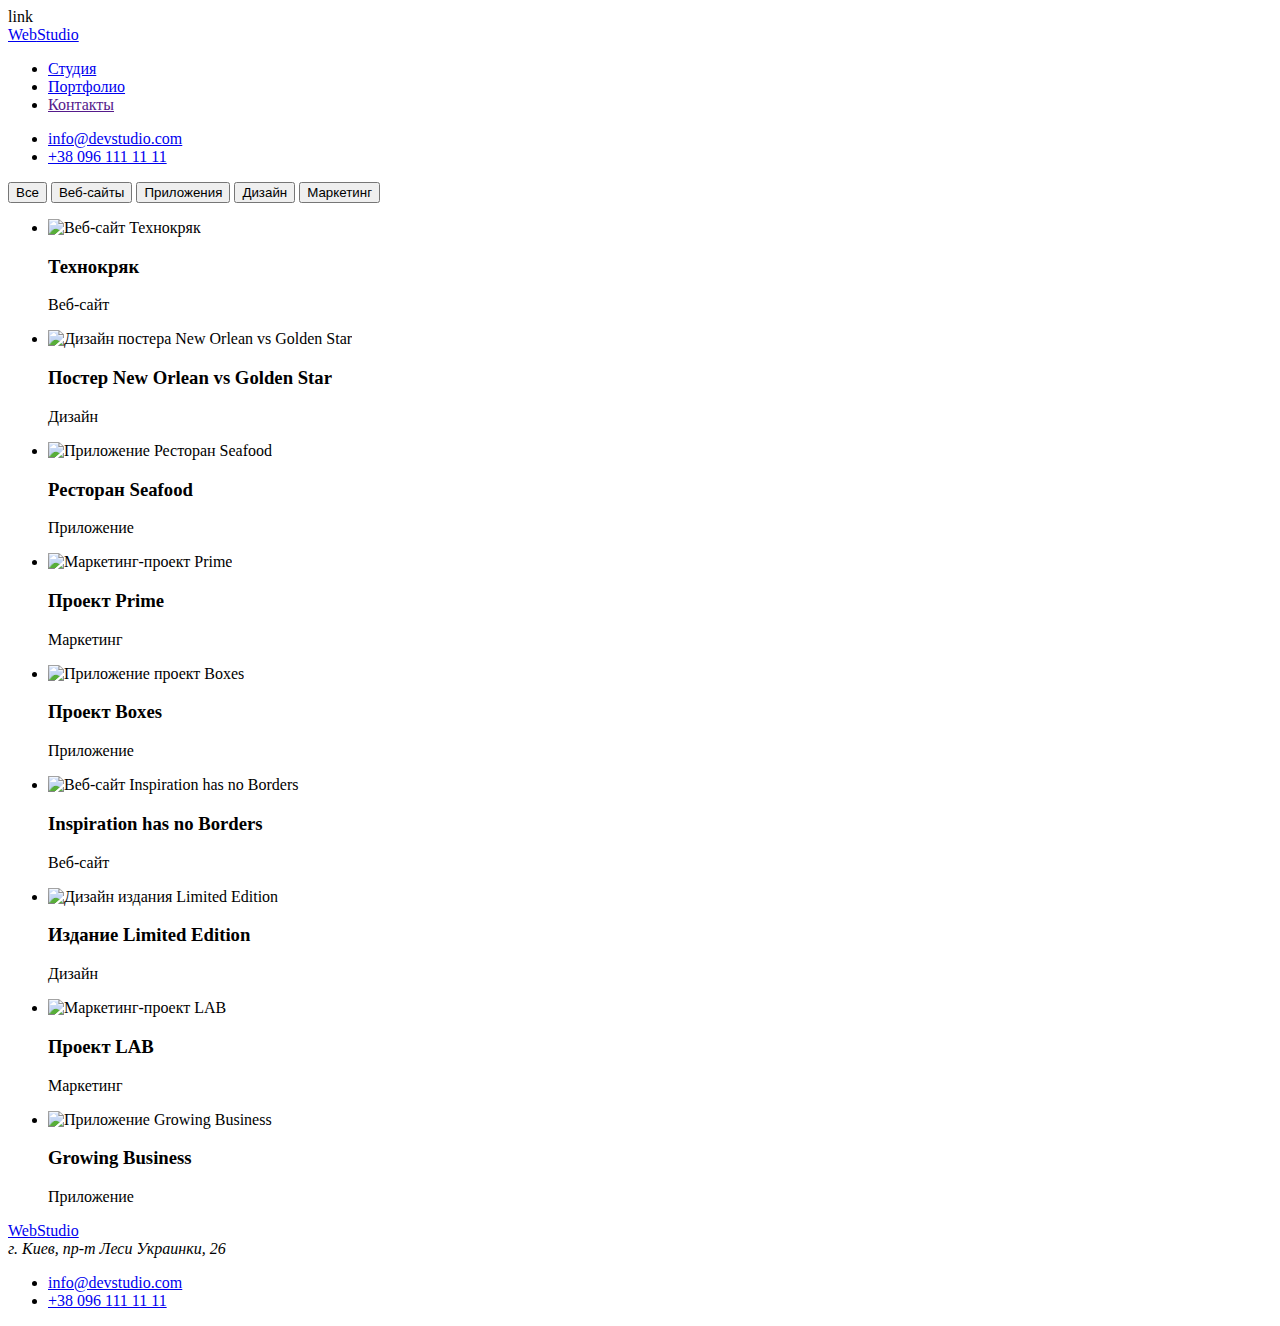
==== portfolio.html @ 2f12a527 "Правка 2" ====
<!DOCTYPE html>
<html lang="en">

<head>
    <meta charset="UTF-8">
    <meta http-equiv="X-UA-Compatible" content="IE=edge">
    <meta name="viewport" content="width=device-width, initial-scale=1.0">
    <title>Porfolio</title>
    link
</head>

<body>
    <!-- Header -->
    <header>
        <nav>
            <a href="https://vasyl96.github.io/goit-markup-hw-02/"> <span>Web</span>Studio</a>
            <ul>
                <li><a href="https://vasyl96.github.io/goit-markup-hw-02/">Студия</a></li>
                <li><a href="./portfolio.html">Портфолио</a></li>
                <li><a href="">Контакты</a></li>
            </ul>
        </nav>
        <ul>
            <li><a href="mailto:info@devstudio.com">info@devstudio.com</a></li>
            <li><a href="tel:+380961111111">+38 096 111 11 11</a></li>
        </ul>
    </header>
    <!-- Унікальний контент -->
    <main>
        <!-- Портфоліо -->
        <section>
            <!-- Кнопки -->
            <button type="button">Все</button>
            <button tupe="button">Веб-сайты</button>
            <button type="button">Приложения</button>
            <button tupe="button">Дизайн</button>
            <button tupe="button">Маркетинг</button>
            <!-- Види робіт -->
            <ul>
                <!-- Технокряк -->
                <li>
                    <img src="./img/технокряк.jpg" alt="Веб-сайт Технокряк" width="370" height="294">
                    <h3>Технокряк</h3>
                    <p>Веб-сайт</p>
                </li>
                <!-- New Orlean vs Golden Star -->
                <li>
                    <img src="./img/постер-new-orlean-vs-golden-star.jpg" alt="Дизайн постера New Orlean vs Golden Star"
                        width="370" height="294">
                    <h3>Постер New Orlean vs Golden Star</h3>
                    <p>Дизайн</p>
                </li>
                <!-- Ресторан Seafood -->
                <li>
                    <img src="./img/ресторан-seafood.jpg" alt="Приложение Ресторан Seafood" width="370" height="294">
                    <h3>Ресторан Seafood</h3>
                    <p>Приложение</p>
                </li>
                <!-- Проект Prime -->
                <li>
                    <img src="./img/проект-prime.jpg" alt="Маркетинг-проект Prime">
                    <h3>Проект Prime</h3>
                    <p>Маркетинг</p>
                </li>
                <!-- Проект Boxes -->
                <li>
                    <img src="./img/проект-boxes.jpg" alt="Приложение проект Boxes">
                    <h3>Проект Boxes</h3>
                    <p>Приложение</p>
                </li>
                <!-- Inspiration has no Borders -->
                <li>
                    <img src="./img/inspiration-has-no-borders.jpg" alt="Веб-сайт Inspiration has no Borders"
                        width="370" height="294">
                    <h3>Inspiration has no Borders</h3>
                    <p>Веб-сайт</p>
                </li>
                <!-- Издание Limited Edition -->
                <li>
                    <img src="./img/издание-limited-edition.jpg" alt="Дизайн издания Limited Edition" width="370"
                        height="294">
                    <h3>Издание Limited Edition</h3>
                    <p>Дизайн</p>
                </li>
                <!-- Проект LAB -->
                <li>
                    <img src="./img/проект-lab.jpg" alt="Маркетинг-проект LAB">
                    <h3>Проект LAB</h3>
                    <p>Маркетинг</p>
                </li>
                <!-- Growing Business -->
                <li>
                    <img src="./img/growing-business.jpg" alt="Приложение Growing Business">
                    <h3>Growing Business</h3>
                    <p>Приложение</p>
                </li>
            </ul>

        </section>
    </main>
    <!-- Footer -->
    <footer>
        <a href="https://vasyl96.github.io/goit-markup-hw-02/"> <span>Web</span>Studio</a>
        <address>г. Киев, пр-т Леси Украинки, 26</address>
        <ul>
            <li><a href="mailto:info@devstudio.com">info@devstudio.com</a></li>
            <li><a href="tel:+380961111111">+38 096 111 11 11</a></li>
        </ul>
    </footer>
</body>

</html>
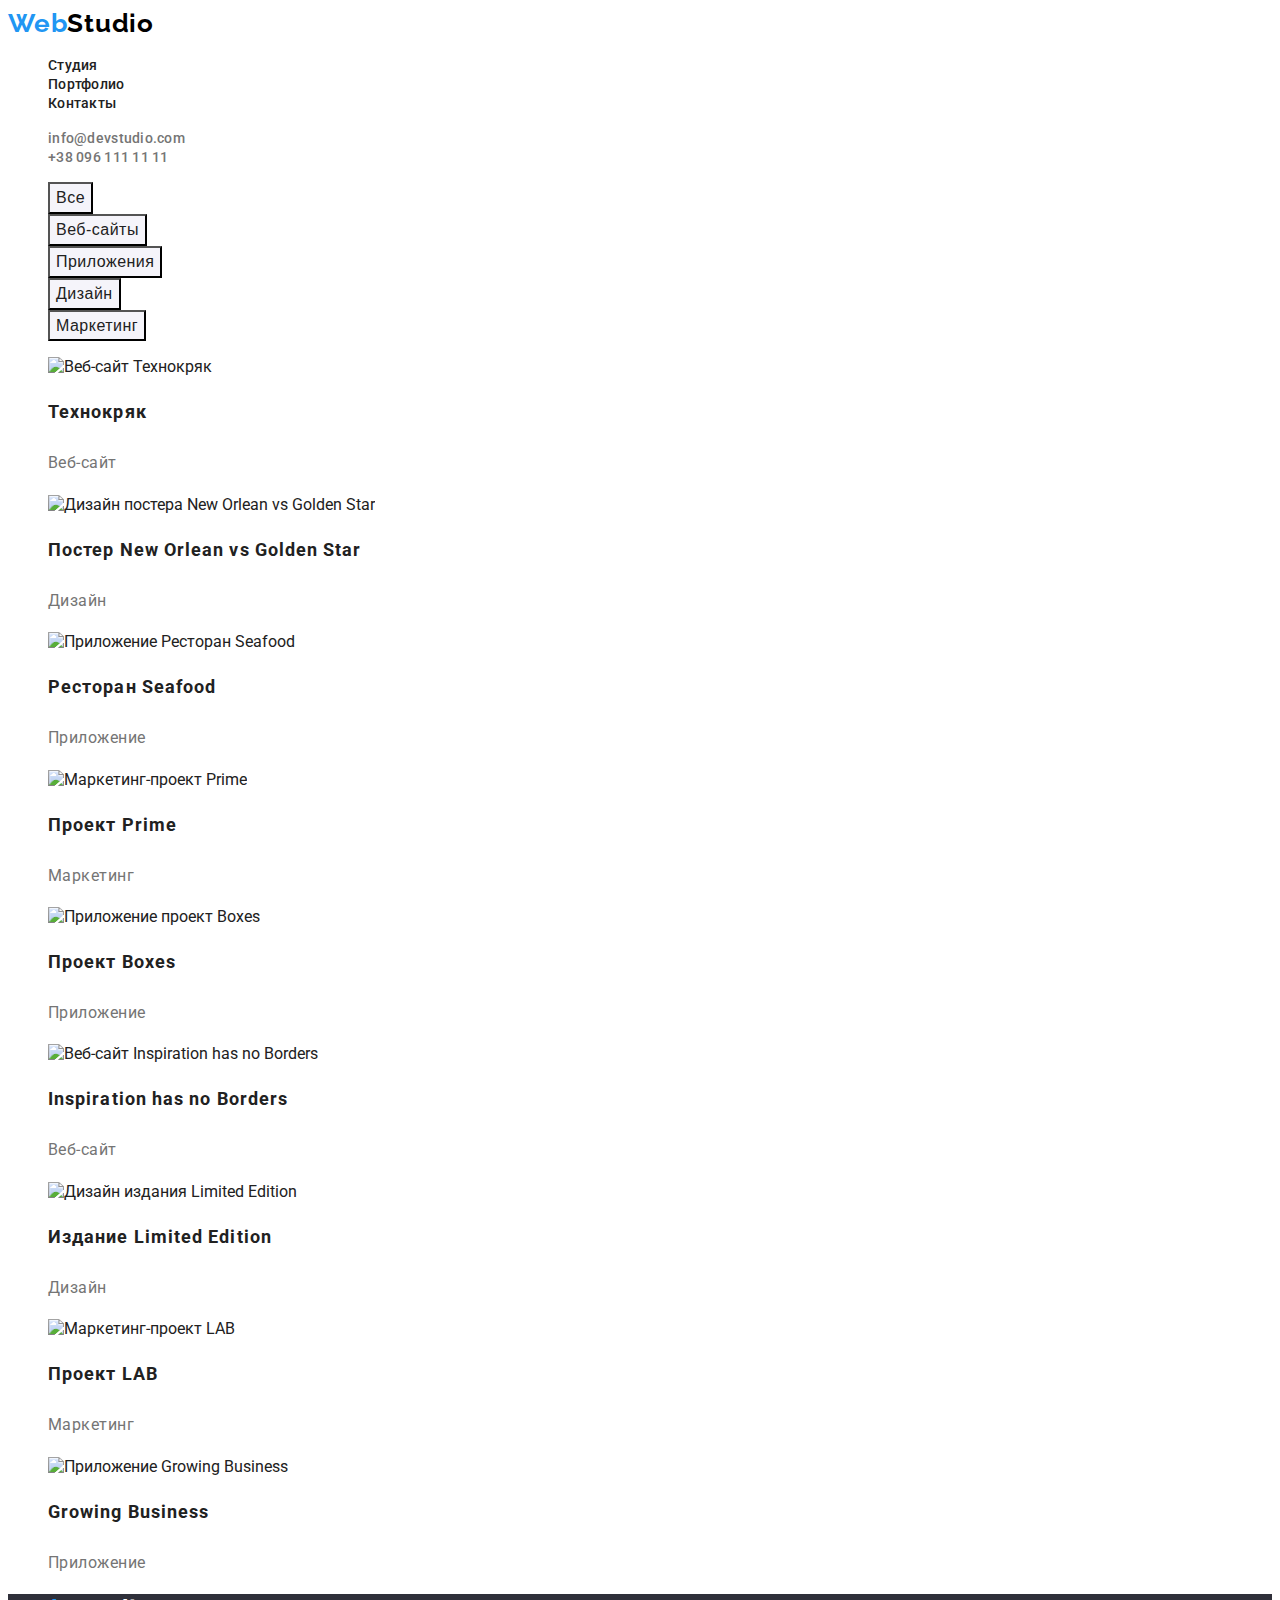
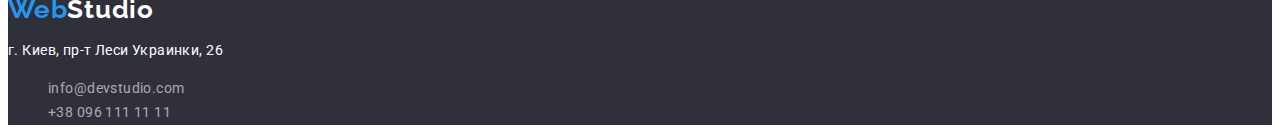
==== commit 78242ba0: "Домашня робота 2" ====
--- a/portfolio.html
+++ b/portfolio.html
@@ -1,111 +1,134 @@
 <!DOCTYPE html>
-<html lang="en">
+<html lang="ru">
 
 <head>
     <meta charset="UTF-8">
     <meta http-equiv="X-UA-Compatible" content="IE=edge">
     <meta name="viewport" content="width=device-width, initial-scale=1.0">
     <title>Porfolio</title>
-    link
+    <link rel="stylesheet" href="./css/styles.css">
+    <link
+        href="https://fonts.googleapis.com/css2?family=Raleway:wght@700&family=Roboto:wght@400;500;700;900&display=swap"
+        rel="stylesheet">
 </head>
 
 <body>
-    <!-- Header -->
-    <header>
-        <nav>
-            <a href="https://vasyl96.github.io/goit-markup-hw-02/"> <span>Web</span>Studio</a>
-            <ul>
-                <li><a href="https://vasyl96.github.io/goit-markup-hw-02/">Студия</a></li>
-                <li><a href="./portfolio.html">Портфолио</a></li>
-                <li><a href="">Контакты</a></li>
+    <!-- Header section -->
+    <header class="header">
+        <nav class="header-nav">
+            <a class="header-logo" href="https://vasyl96.github.io/goit-markup-hw-02/"><span
+                    class="logo-text">Web</span>Studio</a>
+            <ul class="header-list">
+                <li class="header-item">
+                    <a class="header-link" href="https://vasyl96.github.io/goit-markup-hw-02/">Студия</a>
+                </li>
+                <li class="header-item">
+                    <a class="header-link" href="./portfolio.html">Портфолио</a>
+                </li>
+                <li class="header-item">
+                    <a class="header-link" href="#">Контакты</a>
+                </li>
             </ul>
         </nav>
-        <ul>
-            <li><a href="mailto:info@devstudio.com">info@devstudio.com</a></li>
-            <li><a href="tel:+380961111111">+38 096 111 11 11</a></li>
+        <ul class="contact-list">
+            <li class="contact-item"><a class="contact-email" href="mailto:info@devstudio.com"><span
+                        lang="en">info@devstudio.com</span></a>
+            </li>
+            <li class="contact-item"><a class="contact-phone" href="tel:+380961111111">+38 096 111 11 11</a></li>
         </ul>
     </header>
-    <!-- Унікальний контент -->
-    <main>
-        <!-- Портфоліо -->
-        <section>
-            <!-- Кнопки -->
-            <button type="button">Все</button>
-            <button tupe="button">Веб-сайты</button>
-            <button type="button">Приложения</button>
-            <button tupe="button">Дизайн</button>
-            <button tupe="button">Маркетинг</button>
-            <!-- Види робіт -->
-            <ul>
+    <!-- Main section -->
+    <main class="main">
+        <!-- Portfolio -->
+        <section class="portfolio">
+
+            <!-- Button -->
+            <ul class="filters-list">
+                <li class="filter-item"><button class="filter-btn" type="button">Все</button></li>
+                <li class="filter-item"><button class="filter-btn" tupe="button">Веб-сайты</button></li>
+                <li class="filter-item"><button class="filter-btn" type="button">Приложения</button></li>
+                <li class="filter-item"><button class="filter-btn" tupe="button">Дизайн</button></li>
+                <li class="filter-item"><button class="filter-btn" tupe="button">Маркетинг</button></li>
+            </ul>
+
+            <!-- Types of work -->
+            <ul class="portfolio-list">
                 <!-- Технокряк -->
-                <li>
-                    <img src="./img/технокряк.jpg" alt="Веб-сайт Технокряк" width="370" height="294">
-                    <h3>Технокряк</h3>
-                    <p>Веб-сайт</p>
+                <li class="portfolio-item">
+                    <img class="portfolio-img" src="./img/технокряк.jpg" alt="Веб-сайт Технокряк" width="370"
+                        height="294">
+                    <h3 class="portfolio-title">Технокряк</h3>
+                    <p class="portfolio-text">Веб-сайт</p>
                 </li>
                 <!-- New Orlean vs Golden Star -->
-                <li>
-                    <img src="./img/постер-new-orlean-vs-golden-star.jpg" alt="Дизайн постера New Orlean vs Golden Star"
-                        width="370" height="294">
-                    <h3>Постер New Orlean vs Golden Star</h3>
-                    <p>Дизайн</p>
+                <li class="portfolio-item">
+                    <img class="portfolio-img" src="./img/постер-new-orlean-vs-golden-star.jpg"
+                        alt="Дизайн постера New Orlean vs Golden Star" width="370" height="294">
+                    <h3 class="portfolio-title">Постер <span lang="en">New Orlean vs Golden Star</span></h3>
+                    <p class="portfolio-text">Дизайн</p>
                 </li>
                 <!-- Ресторан Seafood -->
-                <li>
-                    <img src="./img/ресторан-seafood.jpg" alt="Приложение Ресторан Seafood" width="370" height="294">
-                    <h3>Ресторан Seafood</h3>
-                    <p>Приложение</p>
+                <li class="portfolio-item">
+                    <img class="portfolio-img" src="./img/ресторан-seafood.jpg" alt="Приложение Ресторан Seafood"
+                        width="370" height="294">
+                    <h3 class="portfolio-title">Ресторан <span lang="en">Seafood</span></h3>
+                    <p class="portfolio-text">Приложение</p>
                 </li>
                 <!-- Проект Prime -->
-                <li>
-                    <img src="./img/проект-prime.jpg" alt="Маркетинг-проект Prime">
-                    <h3>Проект Prime</h3>
-                    <p>Маркетинг</p>
+                <li class="portfolio-item">
+                    <img class="portfolio-img" src="./img/проект-prime.jpg" alt="Маркетинг-проект Prime">
+                    <h3 class="portfolio-title">Проект <span lang="en">Prime</span></h3>
+                    <p class="portfolio-text">Маркетинг</p>
                 </li>
                 <!-- Проект Boxes -->
-                <li>
-                    <img src="./img/проект-boxes.jpg" alt="Приложение проект Boxes">
-                    <h3>Проект Boxes</h3>
-                    <p>Приложение</p>
+                <li class="portfolio-item">
+                    <img class="portfolio-img" src="./img/проект-boxes.jpg" alt="Приложение проект Boxes">
+                    <h3 class="portfolio-title">Проект <span lang="en">Boxes</span></h3>
+                    <p class="portfolio-text">Приложение</p>
                 </li>
                 <!-- Inspiration has no Borders -->
-                <li>
-                    <img src="./img/inspiration-has-no-borders.jpg" alt="Веб-сайт Inspiration has no Borders"
-                        width="370" height="294">
-                    <h3>Inspiration has no Borders</h3>
-                    <p>Веб-сайт</p>
+                <li class="portfolio-item">
+                    <img class="portfolio-img" src="./img/inspiration-has-no-borders.jpg"
+                        alt="Веб-сайт Inspiration has no Borders" width="370" height="294">
+                    <h3 lang="en" class="portfolio-title">Inspiration has no Borders</h3>
+                    <p class="portfolio-text">Веб-сайт</p>
                 </li>
                 <!-- Издание Limited Edition -->
-                <li>
-                    <img src="./img/издание-limited-edition.jpg" alt="Дизайн издания Limited Edition" width="370"
-                        height="294">
-                    <h3>Издание Limited Edition</h3>
-                    <p>Дизайн</p>
+                <li class="portfolio-item">
+                    <img class="portfolio-img" src="./img/издание-limited-edition.jpg"
+                        alt="Дизайн издания Limited Edition" width="370" height="294">
+                    <h3 class="portfolio-title">Издание <span lang="en">Limited Edition</span></h3>
+                    <p class="portfolio-text">Дизайн</p>
                 </li>
                 <!-- Проект LAB -->
-                <li>
-                    <img src="./img/проект-lab.jpg" alt="Маркетинг-проект LAB">
-                    <h3>Проект LAB</h3>
-                    <p>Маркетинг</p>
+                <li class="portfolio-item">
+                    <img class="portfolio-img" src="./img/проект-lab.jpg" alt="Маркетинг-проект LAB">
+                    <h3 class="portfolio-title">Проект <span lang="en">LAB</span></h3>
+                    <p class="portfolio-text">Маркетинг</p>
                 </li>
                 <!-- Growing Business -->
-                <li>
-                    <img src="./img/growing-business.jpg" alt="Приложение Growing Business">
-                    <h3>Growing Business</h3>
-                    <p>Приложение</p>
+                <li class="portfolio-item">
+                    <img class="portfolio-img" src="./img/growing-business.jpg" alt="Приложение Growing Business">
+                    <h3 lang="en" class="portfolio-title">Growing Business</h3>
+                    <p class="portfolio-text">Приложение</p>
                 </li>
             </ul>
 
         </section>
     </main>
-    <!-- Footer -->
-    <footer>
-        <a href="https://vasyl96.github.io/goit-markup-hw-02/"> <span>Web</span>Studio</a>
-        <address>г. Киев, пр-т Леси Украинки, 26</address>
-        <ul>
-            <li><a href="mailto:info@devstudio.com">info@devstudio.com</a></li>
-            <li><a href="tel:+380961111111">+38 096 111 11 11</a></li>
-        </ul>
+    <!-- Footer section-->
+    <footer class="footer">
+        <a class="footer-logo" href="https://vasyl96.github.io/goit-markup-hw-02/"><span
+                class="logo-text">Web</span>Studio</a>
+        <address class="footer-address">
+            <p class="footer-text">г. Киев, пр-т Леси Украинки, 26</p>
+            <ul class="footer-list">
+                <li class="footer-item"><a class="footer-email" href="mailto:info@devstudio.com"><span
+                            lang="en">info@devstudio.com</span></a>
+                </li>
+                <li class="footer-item"><a class="footer-phone" href="tel:+380961111111">+38 096 111 11 11</a></li>
+            </ul>
+        </address>
     </footer>
 </body>
 
--- a/css/styles.css
+++ b/css/styles.css
@@ -0,0 +1,226 @@
+:root {
+  --logo-btm-hover-focus-color: #2196f3;
+  --logo-footer-main-title-btn-team-hover-focus-color: #ffffff;
+  --preference-header-phone-email-team-portfolio-text-color: #757575;
+  --team-filter-btn-background-color: #f5f4fa;
+  --body-filter-btn-header-link-text-color: #212121;
+  --footer-hero-background-color: #2f303a;
+  --header-background-color: #ececec;
+  --header-logo-text-color: #000000;
+  --footer-phone-email-text: rgba(255, 255, 255, 0.6);
+}
+/* невказав у рут два кольори бо вони тільки один раз використовуються */
+body {
+  font-family: 'Roboto', sans-serif;
+  color: var(--body-filter-btn-header-link-text-color, #212121);
+}
+
+/* Header section */
+.header {
+  background-color: var(header-background-color, #ececec);
+}
+
+.header-logo {
+  font-family: 'Raleway', sans-serif;
+  font-weight: 700;
+  font-size: 26px;
+  line-height: 1.19;
+  letter-spacing: 0.03em;
+  color: var(--header-logo-text-color, #000000);
+  text-decoration: none;
+}
+.logo-text {
+  color: var(--logo-btm-hover-focus-color, #2196f3);
+}
+
+.header-link {
+  font-weight: 500;
+  font-size: 14px;
+  line-height: 1.14;
+  letter-spacing: 0.02em;
+  color: var(--body-filter-btn-header-link-text-color, #212121);
+  text-decoration: none;
+}
+
+.contact-phone,
+.contact-email {
+  font-weight: 500;
+  font-size: 14px;
+  line-height: 1.14px;
+  letter-spacing: 0.02em;
+  color: var(--preference-header-phone-email-team-portfolio-text-color, #757575);
+  text-decoration: none;
+}
+/* Main section */
+/* Hero */
+.hero {
+  background-color: var(--footer-hero-background-color, #2f303a);
+}
+.main-title {
+  font-weight: 900;
+  font-size: 44px;
+  line-height: 1.36;
+  text-align: center;
+  letter-spacing: 0.06em;
+  text-transform: uppercase;
+  color: var(--logo-footer-main-title-btn-team-hover-focus-color, #ffffff);
+}
+.hero-btn {
+  font-weight: 700;
+  font-size: 16px;
+  line-height: 1.9;
+  display: flex;
+  align-items: center;
+  text-align: center;
+  letter-spacing: 0.06em;
+  color: var(--logo-footer-main-title-btn-team-hover-focus-color, #ffffff);
+  background-color: var(--logo-btm-hover-focus-color, #2196f3);
+}
+
+/* Preferences section */
+.preference-text {
+  font-style: normal;
+  font-size: 14px;
+  line-height: 1.71;
+  letter-spacing: 0.03em;
+  color: var(--preference-header-phone-email-team-portfolio-text-color #757575);
+}
+.preference-title {
+  font-weight: 700;
+  font-size: 14px;
+  line-height: 1.14;
+  letter-spacing: 0.03em;
+  text-transform: uppercase;
+}
+/* Services/Team section */
+.services-title,
+.team-title {
+  font-weight: 700;
+  font-size: 36px;
+  line-height: 1.17;
+  text-align: center;
+  letter-spacing: 0.03em;
+}
+
+.team-section {
+  background-color: var(--team-filter-btn-color, #f5f4fa);
+}
+.team-item {
+  background-color: var(--logo-footer-main-title-btn-team-hover-focus-color, #ffffff);
+}
+
+.team-text {
+  font-style: normal;
+  font-size: 16px;
+  line-height: 1.19;
+  text-align: center;
+  letter-spacing: 0.03em;
+  color: var(--preference-header-phone-email-team-portfolio-text-color, #757575);
+}
+.team-subtitle {
+  font-weight: 500;
+  font-size: 16px;
+  line-height: 1.19px;
+  text-align: center;
+  letter-spacing: 0.03em;
+}
+
+/* Portfolio */
+.filter-btn {
+  font-weight: 500;
+  font-size: 16px;
+  line-height: 1.62;
+  text-align: center;
+  letter-spacing: 0.03em;
+  color: var(--body-filter-btn-header-link-text-color, #212121);
+  background-color: var(--team-filter-btn-color, #f5f4fa);
+}
+
+.portfolio-text {
+  font-style: normal;
+  font-weight: 400;
+  font-size: 16px;
+  line-height: 1.9;
+  letter-spacing: 0.03em;
+  color: var(--preference-header-phone-email-team-portfolio-text-color, #757575);
+}
+.portfolio-title {
+  font-weight: 700;
+  font-size: 18px;
+  line-height: 2;
+  letter-spacing: 0.06em;
+}
+
+/* Footer section */
+.footer {
+  background-color: var(--footer-hero-background-color, #2f303a);
+}
+.footer-logo {
+  font-family: 'Raleway';
+  font-weight: 700;
+  font-size: 26px;
+  line-height: 1.19;
+  letter-spacing: 0.03em;
+  color: var(--logo-footer-main-title-btn-team-hover-focus-color, #ffffff);
+  text-decoration: none;
+}
+
+.footer-address {
+  font-style: normal;
+  font-size: 14px;
+  line-height: 1.71;
+  letter-spacing: 0.03em;
+  color: var(--logo-footer-main-title-btn-team-hover-focus-color, #ffffff);
+  text-decoration: none;
+}
+.footer-phone,
+.footer-email {
+  color: var(--footer-phone-email-text, rgba(255, 255, 255, 0.6));
+  text-decoration: none;
+}
+
+/* Hover and Focus */
+.contact-phone:hover,
+.contact-email:hover,
+.header-link:hover,
+.contact-phone:focus,
+.contact-email:focus,
+.header-link:focus,
+.header-logo:hover,
+.header-logo:focus,
+.footer-logo:hover,
+.footer-logo:focus,
+.footer-phone:hover,
+.footer-phone:focus,
+.footer-email:hover,
+.footer-email:focus,
+.footer-text:hover,
+.footer-text:focus {
+  color: var(--logo-btm-hover-focus-color, #2196f3);
+}
+
+.filter-btn:hover,
+.filter-btn:focus {
+  cursor: pointer;
+  color: var(--logo-footer-main-title-btn-team-hover-focus-color, #ffffff);
+  background-color: var(--logo-btm-hover-focus-color, #2196f3);
+}
+
+.hero-btn:hover,
+.hero-btn:focus {
+  cursor: pointer;
+  color: var(--logo-btm-hover-focus-color, #2196f3);
+  background-color: var(--logo-footer-main-title-btn-team-hover-focus-color, #ffffff);
+}
+
+/* List-style none */
+.header-list,
+.contact-list,
+.preferences-list,
+.service-list,
+.team-list,
+.footer-list,
+.portfolio-list,
+.filters-list {
+  list-style: none;
+}
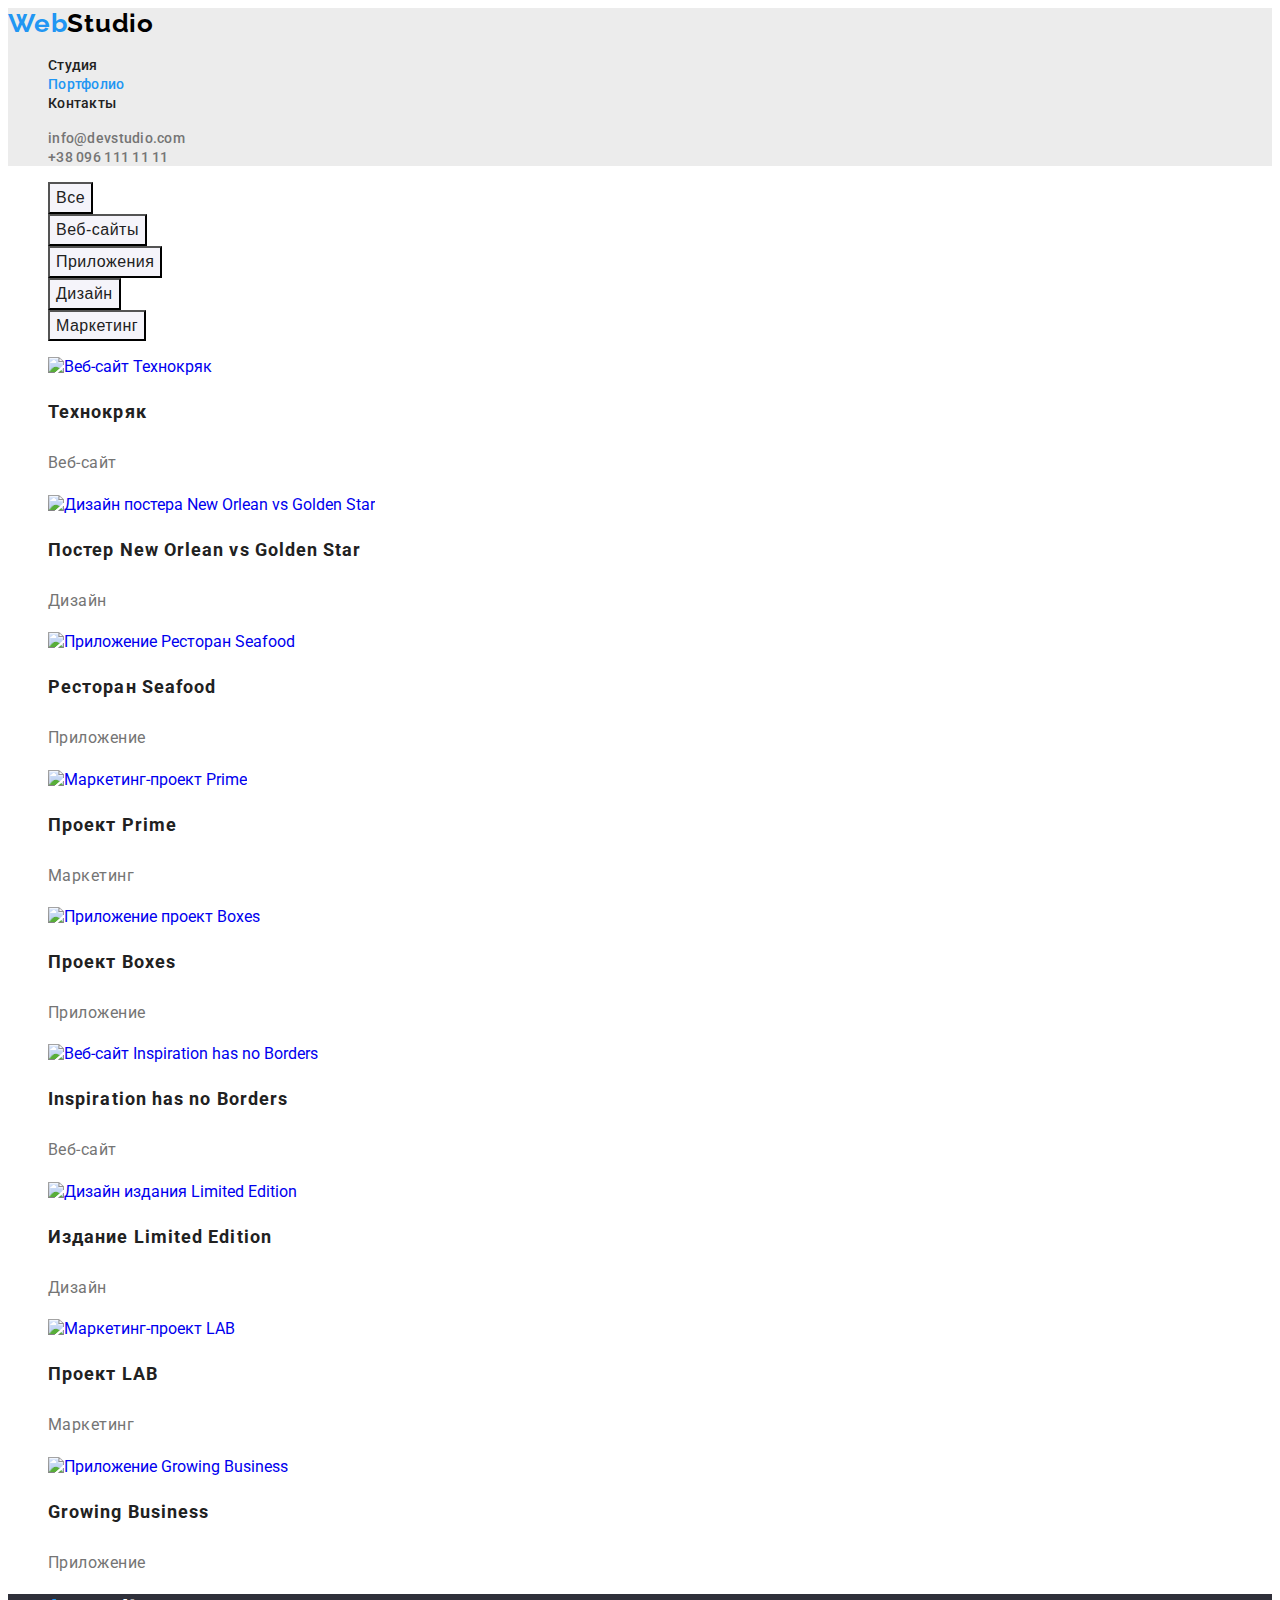
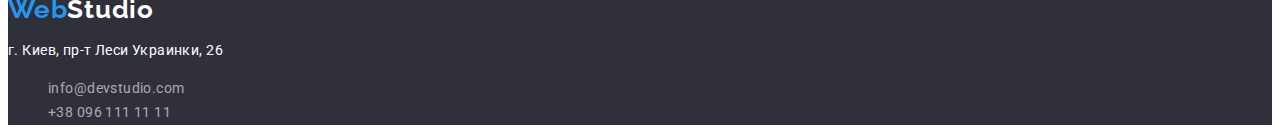
==== commit c447191d: "Вніс від правки ментора" ====
--- a/portfolio.html
+++ b/portfolio.html
@@ -23,7 +23,7 @@
                     <a class="header-link" href="https://vasyl96.github.io/goit-markup-hw-02/">Студия</a>
                 </li>
                 <li class="header-item">
-                    <a class="header-link" href="./portfolio.html">Портфолио</a>
+                    <a class="header-link current" href="./portfolio.html">Портфолио</a>
                 </li>
                 <li class="header-item">
                     <a class="header-link" href="#">Контакты</a>
@@ -31,8 +31,8 @@
             </ul>
         </nav>
         <ul class="contact-list">
-            <li class="contact-item"><a class="contact-email" href="mailto:info@devstudio.com"><span
-                        lang="en">info@devstudio.com</span></a>
+            <li class="contact-item"><a class="contact-email"
+                    href="mailto:info@devstudio.com"><span>info@devstudio.com</span></a>
             </li>
             <li class="contact-item"><a class="contact-phone" href="tel:+380961111111">+38 096 111 11 11</a></li>
         </ul>
@@ -55,65 +55,82 @@
             <ul class="portfolio-list">
                 <!-- Технокряк -->
                 <li class="portfolio-item">
-                    <img class="portfolio-img" src="./img/технокряк.jpg" alt="Веб-сайт Технокряк" width="370"
-                        height="294">
-                    <h3 class="portfolio-title">Технокряк</h3>
-                    <p class="portfolio-text">Веб-сайт</p>
+                    <a class="portfolio-link" href="#">
+                        <img class="portfolio-img" src="./img/технокряк.jpg" alt="Веб-сайт Технокряк" width="370"
+                            height="294">
+                        <h3 class="portfolio-title">Технокряк</h3>
+                        <p class="portfolio-text">Веб-сайт</p>
+                    </a>
                 </li>
                 <!-- New Orlean vs Golden Star -->
                 <li class="portfolio-item">
-                    <img class="portfolio-img" src="./img/постер-new-orlean-vs-golden-star.jpg"
-                        alt="Дизайн постера New Orlean vs Golden Star" width="370" height="294">
-                    <h3 class="portfolio-title">Постер <span lang="en">New Orlean vs Golden Star</span></h3>
-                    <p class="portfolio-text">Дизайн</p>
+                    <a class="portfolio-link" href="#">
+                        <img class="portfolio-img" src="./img/постер-new-orlean-vs-golden-star.jpg"
+                            alt="Дизайн постера New Orlean vs Golden Star" width="370" height="294">
+                        <h3 class="portfolio-title">Постер <span lang="en">New Orlean vs Golden Star</span></h3>
+                        <p class="portfolio-text">Дизайн</p>
+                    </a>
                 </li>
                 <!-- Ресторан Seafood -->
                 <li class="portfolio-item">
-                    <img class="portfolio-img" src="./img/ресторан-seafood.jpg" alt="Приложение Ресторан Seafood"
-                        width="370" height="294">
-                    <h3 class="portfolio-title">Ресторан <span lang="en">Seafood</span></h3>
-                    <p class="portfolio-text">Приложение</p>
+                    <a class="portfolio-link" href="#">
+                        <img class="portfolio-img" src="./img/ресторан-seafood.jpg" alt="Приложение Ресторан Seafood"
+                            width="370" height="294">
+                        <h3 class="portfolio-title">Ресторан <span lang="en">Seafood</span></h3>
+                        <p class="portfolio-text">Приложение</p>
+                    </a>
                 </li>
                 <!-- Проект Prime -->
                 <li class="portfolio-item">
-                    <img class="portfolio-img" src="./img/проект-prime.jpg" alt="Маркетинг-проект Prime">
-                    <h3 class="portfolio-title">Проект <span lang="en">Prime</span></h3>
-                    <p class="portfolio-text">Маркетинг</p>
+                    <a class="portfolio-link" href="#">
+                        <img class="portfolio-img" src="./img/проект-prime.jpg" alt="Маркетинг-проект Prime">
+                        <h3 class="portfolio-title">Проект <span lang="en">Prime</span></h3>
+                        <p class="portfolio-text">Маркетинг</p>
+                    </a>
                 </li>
                 <!-- Проект Boxes -->
                 <li class="portfolio-item">
-                    <img class="portfolio-img" src="./img/проект-boxes.jpg" alt="Приложение проект Boxes">
-                    <h3 class="portfolio-title">Проект <span lang="en">Boxes</span></h3>
-                    <p class="portfolio-text">Приложение</p>
+                    <a class="portfolio-link" href="#">
+                        <img class="portfolio-img" src="./img/проект-boxes.jpg" alt="Приложение проект Boxes">
+                        <h3 class="portfolio-title">Проект <span lang="en">Boxes</span></h3>
+                        <p class="portfolio-text">Приложение</p>
+                    </a>
                 </li>
                 <!-- Inspiration has no Borders -->
                 <li class="portfolio-item">
-                    <img class="portfolio-img" src="./img/inspiration-has-no-borders.jpg"
-                        alt="Веб-сайт Inspiration has no Borders" width="370" height="294">
-                    <h3 lang="en" class="portfolio-title">Inspiration has no Borders</h3>
-                    <p class="portfolio-text">Веб-сайт</p>
+                    <a class="portfolio-link" href="#">
+                        <img class="portfolio-img" src="./img/inspiration-has-no-borders.jpg"
+                            alt="Веб-сайт Inspiration has no Borders" width="370" height="294">
+                        <h3 lang="en" class="portfolio-title">Inspiration has no Borders</h3>
+                        <p class="portfolio-text">Веб-сайт</p>
+                    </a>
                 </li>
                 <!-- Издание Limited Edition -->
                 <li class="portfolio-item">
-                    <img class="portfolio-img" src="./img/издание-limited-edition.jpg"
-                        alt="Дизайн издания Limited Edition" width="370" height="294">
-                    <h3 class="portfolio-title">Издание <span lang="en">Limited Edition</span></h3>
-                    <p class="portfolio-text">Дизайн</p>
+                    <a class="portfolio-link" href="#">
+                        <img class="portfolio-img" src="./img/издание-limited-edition.jpg"
+                            alt="Дизайн издания Limited Edition" width="370" height="294">
+                        <h3 class="portfolio-title">Издание <span lang="en">Limited Edition</span></h3>
+                        <p class="portfolio-text">Дизайн</p>
+                    </a>
                 </li>
                 <!-- Проект LAB -->
                 <li class="portfolio-item">
-                    <img class="portfolio-img" src="./img/проект-lab.jpg" alt="Маркетинг-проект LAB">
-                    <h3 class="portfolio-title">Проект <span lang="en">LAB</span></h3>
-                    <p class="portfolio-text">Маркетинг</p>
+                    <a class="portfolio-link" href="#">
+                        <img class="portfolio-img" src="./img/проект-lab.jpg" alt="Маркетинг-проект LAB">
+                        <h3 class="portfolio-title">Проект <span lang="en">LAB</span></h3>
+                        <p class="portfolio-text">Маркетинг</p>
+                    </a>
                 </li>
                 <!-- Growing Business -->
                 <li class="portfolio-item">
-                    <img class="portfolio-img" src="./img/growing-business.jpg" alt="Приложение Growing Business">
-                    <h3 lang="en" class="portfolio-title">Growing Business</h3>
-                    <p class="portfolio-text">Приложение</p>
+                    <a class="portfolio-link" href="#">
+                        <img class="portfolio-img" src="./img/growing-business.jpg" alt="Приложение Growing Business">
+                        <h3 lang="en" class="portfolio-title">Growing Business</h3>
+                        <p class="portfolio-text">Приложение</p>
+                    </a>
                 </li>
             </ul>
-
         </section>
     </main>
     <!-- Footer section-->
@@ -123,8 +140,8 @@
         <address class="footer-address">
             <p class="footer-text">г. Киев, пр-т Леси Украинки, 26</p>
             <ul class="footer-list">
-                <li class="footer-item"><a class="footer-email" href="mailto:info@devstudio.com"><span
-                            lang="en">info@devstudio.com</span></a>
+                <li class="footer-item"><a class="footer-email"
+                        href="mailto:info@devstudio.com"><span>info@devstudio.com</span></a>
                 </li>
                 <li class="footer-item"><a class="footer-phone" href="tel:+380961111111">+38 096 111 11 11</a></li>
             </ul>
--- a/css/styles.css
+++ b/css/styles.css
@@ -1,36 +1,53 @@
 :root {
-  --logo-btm-hover-focus-color: #2196f3;
-  --logo-footer-main-title-btn-team-hover-focus-color: #ffffff;
-  --preference-header-phone-email-team-portfolio-text-color: #757575;
-  --team-filter-btn-background-color: #f5f4fa;
-  --body-filter-btn-header-link-text-color: #212121;
-  --footer-hero-background-color: #2f303a;
-  --header-background-color: #ececec;
-  --header-logo-text-color: #000000;
-  --footer-phone-email-text: rgba(255, 255, 255, 0.6);
-}
-/* невказав у рут два кольори бо вони тільки один раз використовуються */
+  /* Fons */
+  --main-fons: 'Roboto', sans-serif;
+  --secondary-fons: 'Raleway', sans-serif;
+
+  /* Text color */
+  --dark-main-txt-cl: #212121;
+  --silver-txt-cl: rgba(255, 255, 255, 0.6);
+  --gray-txt-cl: #757575;
+  --white-txt-cl: #ffffff;
+  --accent-txt-cl: #2196f3;
+  --white-logo-txt-cl: #ffffff;
+  --dark-logo-txt-cl: #000000;
+  --skyblue-logo-txt-cl: #2196f3;
+
+  /* Background-color */
+  --white-team-bg-cl: #ffffff;
+  --footer-hero-bg-cl: #2f303a;
+  --header-bg-cl: #ececec;
+  --team-bg-cl: #f5f4fa;
+  --filter-btn-bg-cl: #f5f4fa;
+  --hero-btn-bg-cl: #2196f3;
+  --accent-hero-btn-bg-cl: #188ce8;
+  --accent-filter-btn-bg-cl: #2196f3;
+
+  /* others */
+}
+
 body {
-  font-family: 'Roboto', sans-serif;
-  color: var(--body-filter-btn-header-link-text-color, #212121);
+  font-family: var(--main-fons);
+  color: var(--dark-main-txt-cl, #212121);
 }
 
 /* Header section */
+
 .header {
-  background-color: var(header-background-color, #ececec);
+  background-color: var(--header-bg-cl, #ececec);
 }
 
 .header-logo {
-  font-family: 'Raleway', sans-serif;
+  font-family: var(--secondary-fons);
   font-weight: 700;
   font-size: 26px;
   line-height: 1.19;
   letter-spacing: 0.03em;
-  color: var(--header-logo-text-color, #000000);
-  text-decoration: none;
+  text-decoration: none;
+  color: var(--dark-logo-txt-cl, #000000);
 }
 .logo-text {
-  color: var(--logo-btm-hover-focus-color, #2196f3);
+  color: var(--skyblue-logo-txt-cl, #2196f3);
 }
 
 .header-link {
@@ -38,8 +55,11 @@
   font-size: 14px;
   line-height: 1.14;
   letter-spacing: 0.02em;
-  color: var(--body-filter-btn-header-link-text-color, #212121);
-  text-decoration: none;
+  text-decoration: none;
+  color: inherit;
+}
+.header-list .header-link.current {
+  color: var(--accent-txt-cl, #2196f3);
 }
 
 .contact-phone,
@@ -48,13 +68,13 @@
   font-size: 14px;
   line-height: 1.14px;
   letter-spacing: 0.02em;
-  color: var(--preference-header-phone-email-team-portfolio-text-color, #757575);
-  text-decoration: none;
+  text-decoration: none;
+  color: var(--gray-txt-cl, #757575);
 }
 /* Main section */
 /* Hero */
 .hero {
-  background-color: var(--footer-hero-background-color, #2f303a);
+  background-color: var(--footer-hero-bg-cl, #2f303a);
 }
 .main-title {
   font-weight: 900;
@@ -63,7 +83,7 @@
   text-align: center;
   letter-spacing: 0.06em;
   text-transform: uppercase;
-  color: var(--logo-footer-main-title-btn-team-hover-focus-color, #ffffff);
+  color: var(--white-txt-cl, #ffffff);
 }
 .hero-btn {
   font-weight: 700;
@@ -73,17 +93,16 @@
   align-items: center;
   text-align: center;
   letter-spacing: 0.06em;
-  color: var(--logo-footer-main-title-btn-team-hover-focus-color, #ffffff);
-  background-color: var(--logo-btm-hover-focus-color, #2196f3);
+  color: var(--white-txt-cl, #ffffff);
+  background-color: var(--hero-btn-bg-cl, #2196f3);
 }
 
 /* Preferences section */
 .preference-text {
-  font-style: normal;
   font-size: 14px;
   line-height: 1.71;
   letter-spacing: 0.03em;
-  color: var(--preference-header-phone-email-team-portfolio-text-color #757575);
+  color: var(--gray-txt-cl, #757575);
 }
 .preference-title {
   font-weight: 700;
@@ -103,19 +122,19 @@
 }
 
 .team-section {
-  background-color: var(--team-filter-btn-color, #f5f4fa);
+  background-color: var(--team-bg-cl, #f5f4fa);
 }
 .team-item {
-  background-color: var(--logo-footer-main-title-btn-team-hover-focus-color, #ffffff);
-}
+  background-color: var(--white-team-bg-cl, #ffffff);
+}
+)
 
 .team-text {
-  font-style: normal;
   font-size: 16px;
   line-height: 1.19;
   text-align: center;
   letter-spacing: 0.03em;
-  color: var(--preference-header-phone-email-team-portfolio-text-color, #757575);
+  color: var(--gray-txt-cl, #757575);
 }
 .team-subtitle {
   font-weight: 500;
@@ -132,28 +151,32 @@
   line-height: 1.62;
   text-align: center;
   letter-spacing: 0.03em;
-  color: var(--body-filter-btn-header-link-text-color, #212121);
-  background-color: var(--team-filter-btn-color, #f5f4fa);
+  color: inherit;
+  background-color: var(--filter-btn-bg-cl, #f5f4fa);
 }
 
 .portfolio-text {
-  font-style: normal;
   font-weight: 400;
   font-size: 16px;
   line-height: 1.9;
   letter-spacing: 0.03em;
-  color: var(--preference-header-phone-email-team-portfolio-text-color, #757575);
+  color: var(--gray-txt-cl, #757575);
 }
 .portfolio-title {
   font-weight: 700;
   font-size: 18px;
   line-height: 2;
   letter-spacing: 0.06em;
+  color: var(--dark-main-txt-cl, #212121);
+}
+
+.portfolio-link {
+  text-decoration: none;
 }
 
 /* Footer section */
 .footer {
-  background-color: var(--footer-hero-background-color, #2f303a);
+  background-color: var(--footer-hero-bg-cl, #2f303a);
 }
 .footer-logo {
   font-family: 'Raleway';
@@ -161,21 +184,21 @@
   font-size: 26px;
   line-height: 1.19;
   letter-spacing: 0.03em;
-  color: var(--logo-footer-main-title-btn-team-hover-focus-color, #ffffff);
-  text-decoration: none;
-}
-
-.footer-address {
+  text-decoration: none;
+  color: var(--white-logo-txt-cl, #ffffff);
+}
+
+address {
   font-style: normal;
   font-size: 14px;
   line-height: 1.71;
   letter-spacing: 0.03em;
-  color: var(--logo-footer-main-title-btn-team-hover-focus-color, #ffffff);
+  color: var(--white-txt-cl, #ffffff);
   text-decoration: none;
 }
 .footer-phone,
 .footer-email {
-  color: var(--footer-phone-email-text, rgba(255, 255, 255, 0.6));
+  color: var(--silver-txt-cl, rgba(255, 255, 255, 0.6));
   text-decoration: none;
 }
 
@@ -196,21 +219,21 @@
 .footer-email:focus,
 .footer-text:hover,
 .footer-text:focus {
-  color: var(--logo-btm-hover-focus-color, #2196f3);
+  color: var(--accent-txt-cl, #2196f3);
 }
 
 .filter-btn:hover,
 .filter-btn:focus {
   cursor: pointer;
-  color: var(--logo-footer-main-title-btn-team-hover-focus-color, #ffffff);
-  background-color: var(--logo-btm-hover-focus-color, #2196f3);
+  color: var(--white-txt-cl, #ffffff);
+  background-color: var(--accent-filter-btn-bg-cl, #2196f3);
 }
 
 .hero-btn:hover,
 .hero-btn:focus {
   cursor: pointer;
-  color: var(--logo-btm-hover-focus-color, #2196f3);
-  background-color: var(--logo-footer-main-title-btn-team-hover-focus-color, #ffffff);
+  color: var(--white-txt-cl, #ffffff);
+  background-color: var(--accent-hero-btn-bg-cl, #188ce8);
 }
 
 /* List-style none */
